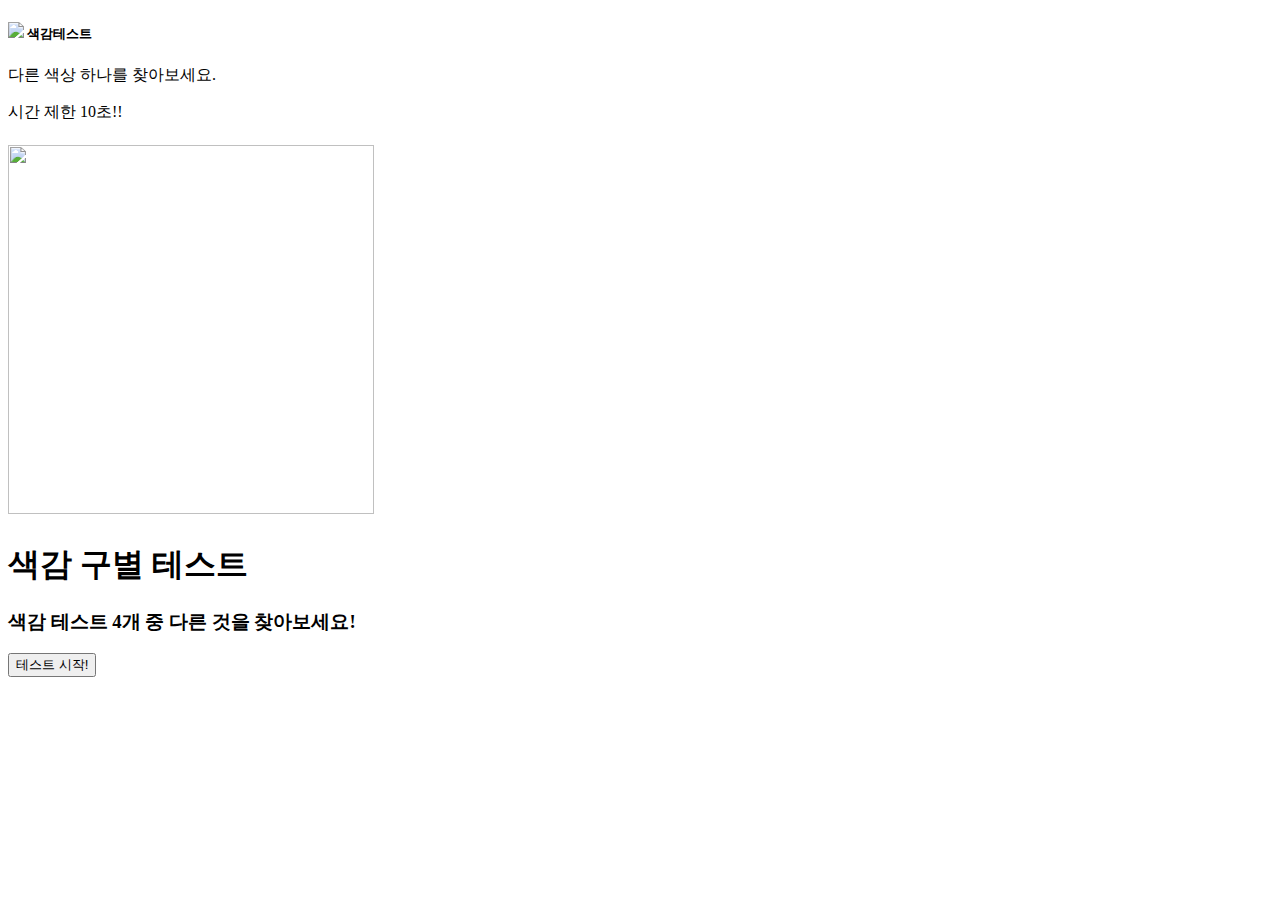
==== templates/index.html @ 46e76970 "FIRST COMMIT" ====
<!DOCTYPE html>
<html lang="en">
<head>
    <meta charset="UTF-8">
    <link href="https://fonts.googleapis.com/css2?family=Jua&display=swap" rel="stylesheet">
    <link rel="stylesheet" href="{{ url_for('static', filename='css/style.css') }}">
    <title>색감 구별 테스트 나의 점수는??</title>
</head>
<body class="body-color">
<section>
    <div class="wrap">
        <div class="description">
            <h5>
                <img src="https://blog.kakaocdn.net/dn/dvObbX/btrXVyFbLjz/SOBHasvaTPj2xm8pO909R1/img.png"> <!-- 작은 색감테스트 이미지 -->
                색감테스트</h5>
            <p>다른 색상 하나를 찾아보세요.</p>
            <p>시간 제한 10초!!</p>
        </div>
        <div>
            <h1>
                <img src="https://blog.kakaocdn.net/dn/Qm9gG/btrXUrmyMAk/nQoWGqLW4qOsWj8GNpOh00/img.png" height="369" width="366"/> <!-- 메인 이미지 -->
            </h1>
        </div>
        <div>
            <h1>
                색감 구별 테스트
            </h1>
        </div>
        <div>
            <h3>색감 테스트 4개 중 다른 것을 찾아보세요!</h3>
        </div>
        <div>
            <button class="mybutton" type="button"> 테스트 시작!</button>
        </div>
    </div>
</section>
</div>
</body>
</html>
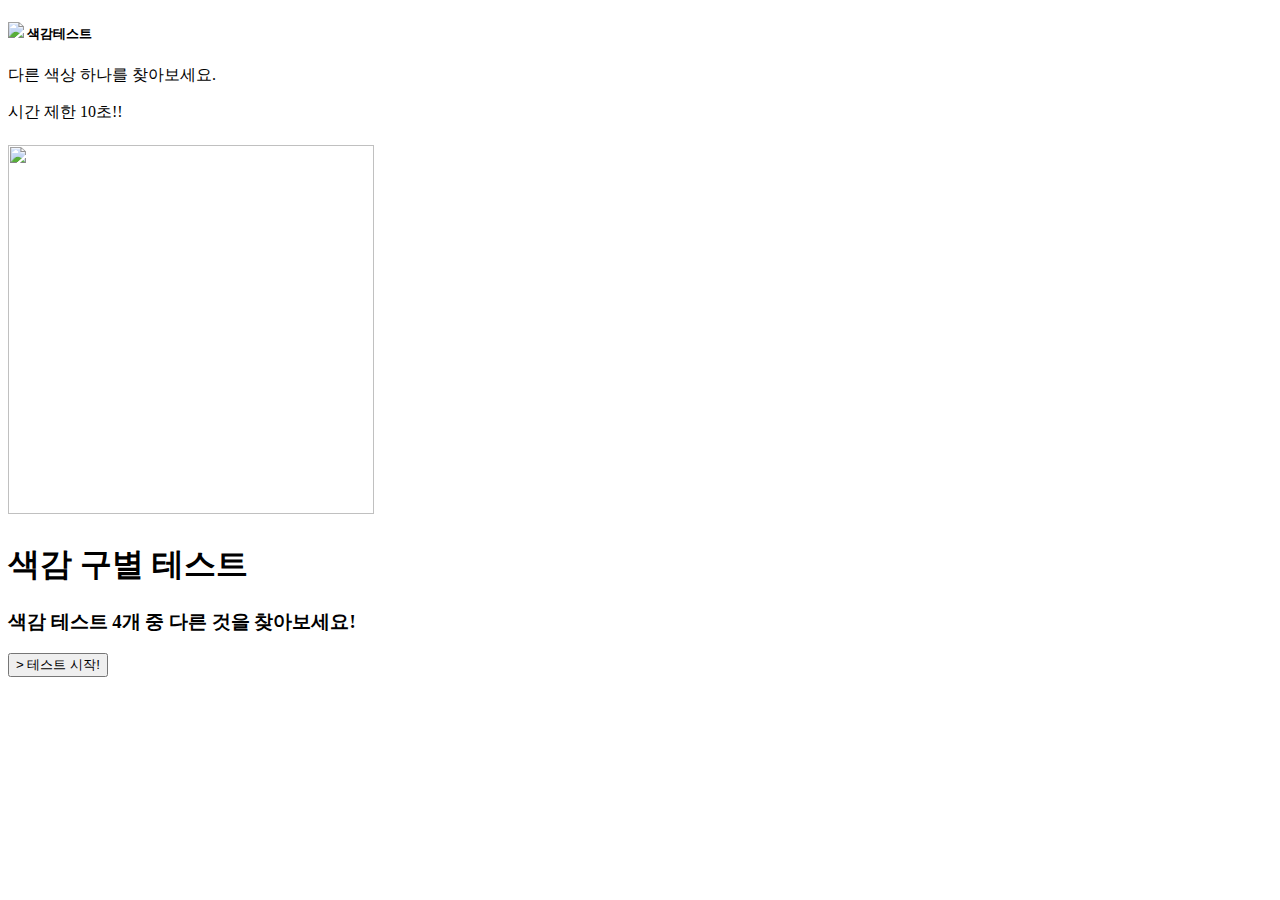
==== commit c9d4876a: "time add" ====
--- a/templates/index.html
+++ b/templates/index.html
@@ -30,7 +30,7 @@
             <h3>색감 테스트 4개 중 다른 것을 찾아보세요!</h3>
         </div>
         <div>
-            <button class="mybutton" type="button"> 테스트 시작!</button>
+            <button class="mybutton" type="button" onclick="window.location.href='/test'"> > 테스트 시작!</button>
         </div>
     </div>
 </section>
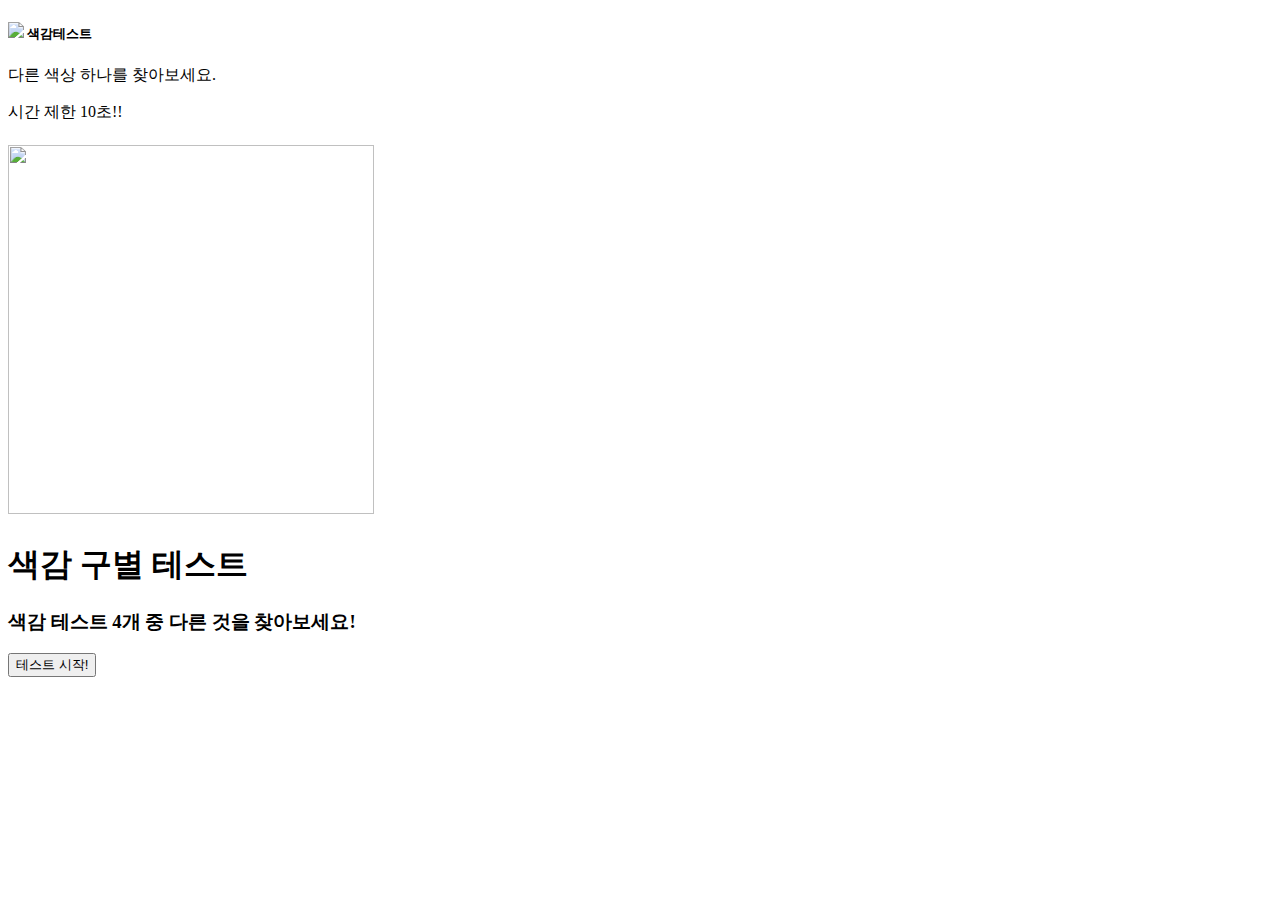
==== commit 21fc482f: "first distribution" ====
--- a/templates/index.html
+++ b/templates/index.html
@@ -5,6 +5,12 @@
     <link href="https://fonts.googleapis.com/css2?family=Jua&display=swap" rel="stylesheet">
     <link rel="stylesheet" href="{{ url_for('static', filename='css/style.css') }}">
     <title>색감 구별 테스트 나의 점수는??</title>
+    <script>
+        function next(){
+            window.location.href='/test'
+}
+        
+    </script>
 </head>
 <body class="body-color">
 <section>
@@ -30,7 +36,7 @@
             <h3>색감 테스트 4개 중 다른 것을 찾아보세요!</h3>
         </div>
         <div>
-            <button class="mybutton" type="button" onclick="window.location.href='/test'"> > 테스트 시작!</button>
+            <button class="mybutton" type="button" onclick="next()"> 테스트 시작!</button>
         </div>
     </div>
 </section>
